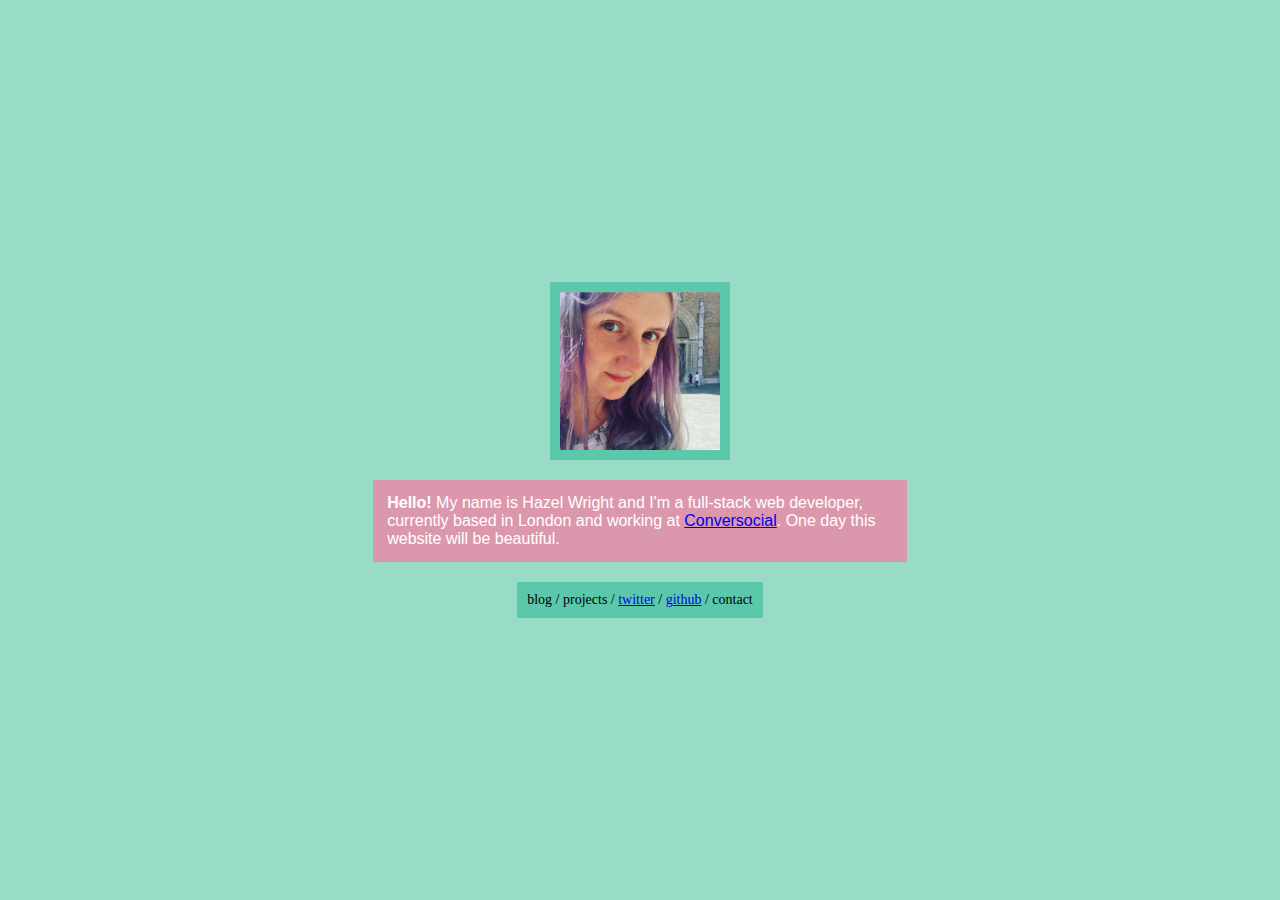
==== index.html @ eaa2bb4f "save website from s3" ====
<html>
    <head>
        <link rel="stylesheet" text="text/css" href="main.css" />
        <title>Hazel's Website</title>
    </head>
    <body>
        <div class="wrapper">
            <div class="image-wrapper">
                <img src="./me.jpg" width="160px" />
            </div>
            <div class="text-wrapper">
                <span class="text">
                    <b>Hello!</b> My name is Hazel Wright and I'm a full-stack web developer, currently based in London and working at <a href="https://www.conversocial.com">Conversocial</a>. One day this website will be beautiful. 
                </span>
            </div>
            <div class="image-wrapper">
                blog / projects / <a href="https://twitter.com/_hazelsarah">twitter</a> / <a href="https://www.github.com/hazelw">github</a> / contact
            </div>
        </div>
    </body>
</html>
---- main.css ----
body {
    background-color: #98DBC6;
    display: flex;
    align-items: center;
}

.wrapper {
    display: flex;
    flex-direction: column;
    align-items: center;
    min-width: 100%;
    align-self: center;
}

.text-wrapper {
    background-color: #db98ad;
    padding: 14px;
    margin: 10px;
    max-width: 40%;
    color: white;
    font-family: Arial;
}

.image-wrapper {
    background-color: #5BC8AC;
    max-width: 240px;
    padding: 10px;
    margin: 10px;
    font-size: 14px;
}
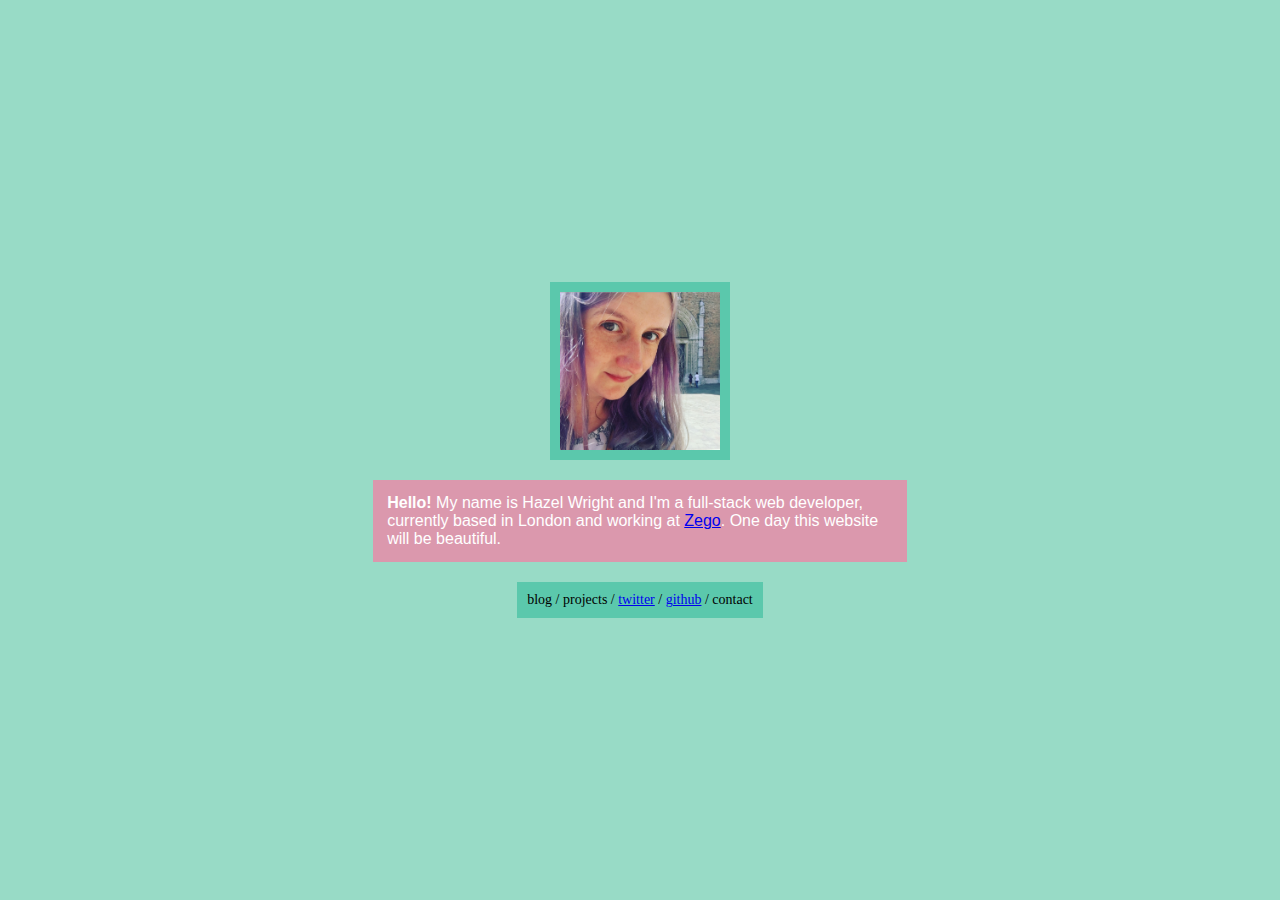
==== commit 96479079: "changed jobs lol" ====
--- a/index.html
+++ b/index.html
@@ -10,7 +10,7 @@
             </div>
             <div class="text-wrapper">
                 <span class="text">
-                    <b>Hello!</b> My name is Hazel Wright and I'm a full-stack web developer, currently based in London and working at <a href="https://www.conversocial.com">Conversocial</a>. One day this website will be beautiful. 
+                    <b>Hello!</b> My name is Hazel Wright and I'm a full-stack web developer, currently based in London and working at <a href="https://www.zego.com">Zego</a>. One day this website will be beautiful. 
                 </span>
             </div>
             <div class="image-wrapper">
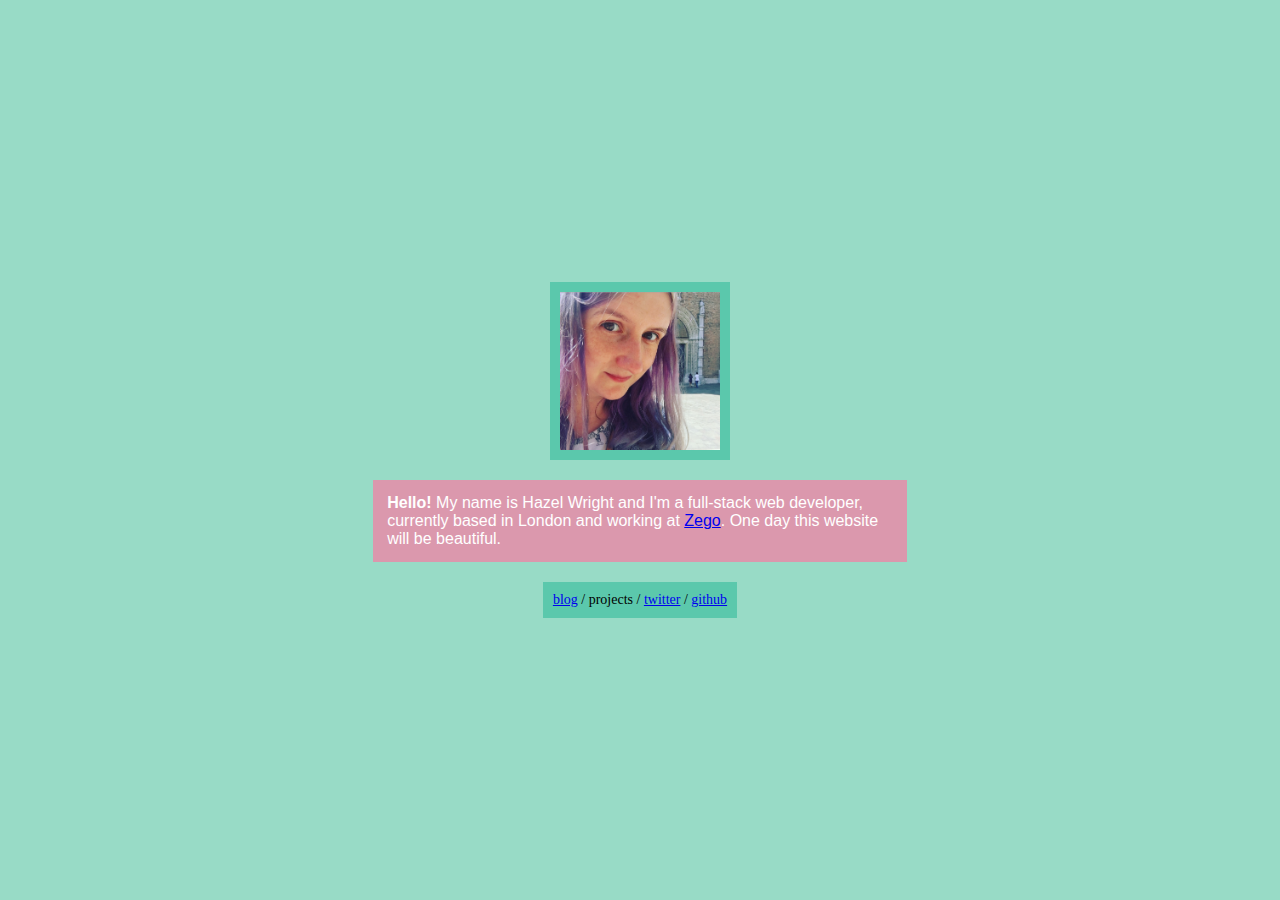
==== commit 9ea355cd: "correct link to blog, remove contact page" ====
--- a/index.html
+++ b/index.html
@@ -14,7 +14,7 @@
                 </span>
             </div>
             <div class="image-wrapper">
-                blog / projects / <a href="https://twitter.com/_hazelsarah">twitter</a> / <a href="https://www.github.com/hazelw">github</a> / contact
+                <a href="https://hazelw.github.io">blog</a> / projects / <a href="https://twitter.com/_hazelsarah">twitter</a> / <a href="https://www.github.com/hazelw">github</a>
             </div>
         </div>
     </body>
